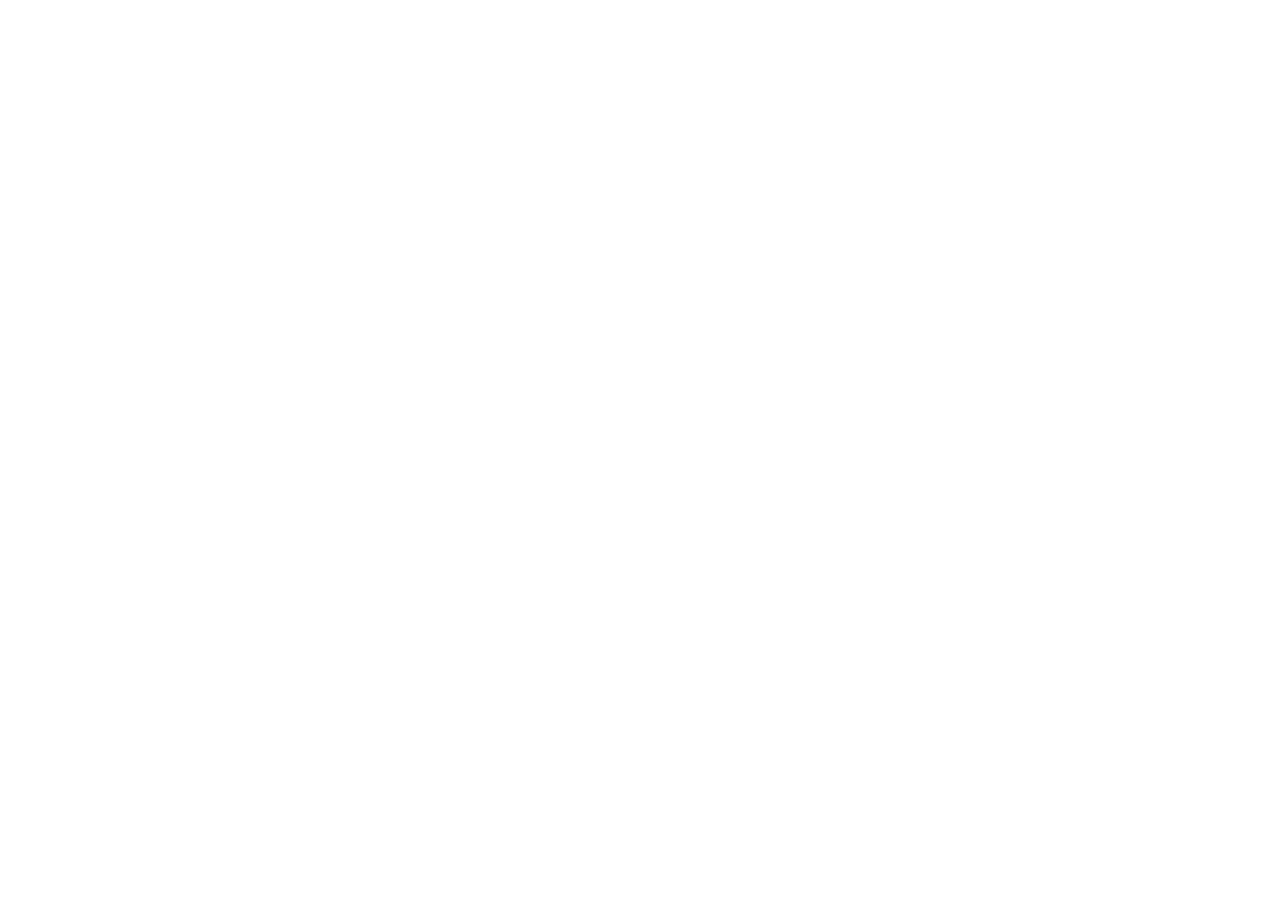
==== index.html @ c56d792c "initial commit" ====
<!DOCTYPE html>
<html lang="en">
  <head>
    <meta charset="UTF-8">
    <meta name="viewport" content="width=device-width, initial-scale=1.0">
    <meta http-equiv="X-UA-Compatible" content="ie=edge">
    <title>Patrick Jung | Home</title>
    <link rel="stylesheet" href="./style/style.css">
  </head>
  <body>
	<script src="script.js"></script>
  </body>
</html>
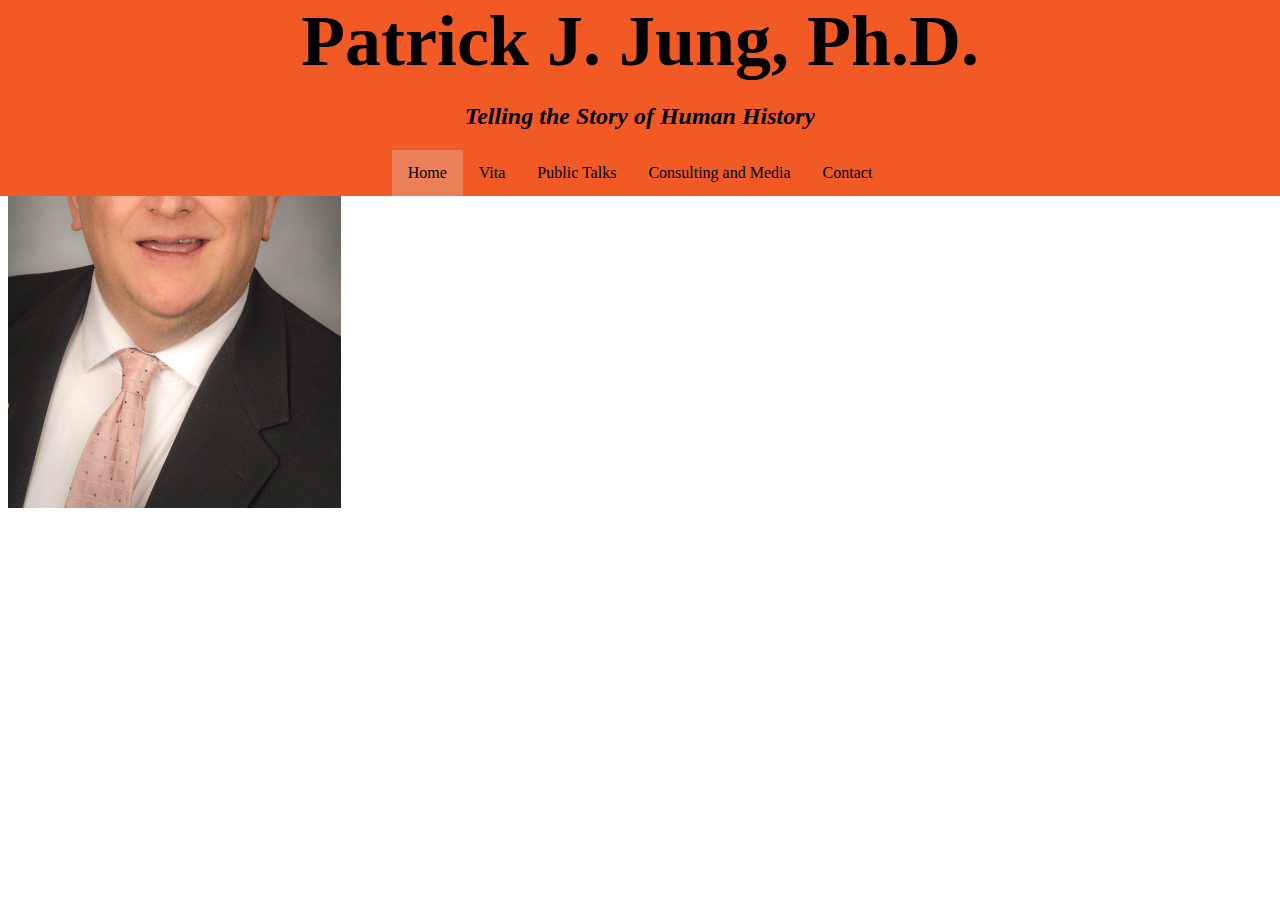
==== commit b16bdfae: "added changes to html and css" ====
--- a/index.html
+++ b/index.html
@@ -4,10 +4,28 @@
     <meta charset="UTF-8">
     <meta name="viewport" content="width=device-width, initial-scale=1.0">
     <meta http-equiv="X-UA-Compatible" content="ie=edge">
-    <title>Patrick Jung | Home</title>
+    <title>Dr. Patrick J. Jung | Home</title>
     <link rel="stylesheet" href="./style/style.css">
   </head>
   <body>
+    <header>
+        <h1 class="header-text">Patrick J. Jung, Ph.D. </h1>
+        <h2 class="header-text">Telling the Story of Human History</h2>
+        <nav>
+          <ul>
+              <li><a class="Active">Home</a></li>
+              <li><a>Vita</a></li>
+              <li><a>Public Talks</a></li>
+              <li><a>Consulting and Media</a></li>
+              <li><a>Contact</a></li>
+          </ul>
+      </nav>
+    </header>
+    <main>
+      <div class="portrait-div">
+      <img class="portrait" src="./assets/Jung, Patrick 2020 4x6.jpg">
+      </div>
+    </main>
 	<script src="script.js"></script>
   </body>
 </html>--- a/style/style.css
+++ b/style/style.css
@@ -0,0 +1,74 @@
+*{
+    overflow: hidden;
+}
+body {
+    background-image: url("../assets/banner.jpg");
+    background-repeat: no-repeat;
+    background-attachment: fixed;
+    display: flex;
+    flex-direction: column;
+  }
+header {
+    width: 100%;
+    padding:0px;
+    margin:0px;
+    display: flex;
+    position: absolute;
+    flex-direction: column;
+    justify-content: center;
+    align-items: center;
+    background: #F15A24;
+    left: 0;
+    top:0;
+}
+  h1{
+    font-size: 72px;
+    font-family: Georgia, 'Times New Roman', Times, serif;
+    margin: auto;
+}
+    h2{
+    font-style: italic;
+    font-family: cursive;
+}
+ul {
+    list-style-type: none;
+    margin: 0;
+    padding: 0;
+    overflow: hidden;
+    background-color:#F15A24;
+  }
+  
+  li {
+    float: left;
+  }
+  
+  li a {
+    display: block;
+    color: black;
+    text-align: center;
+    padding: 14px 16px;
+    text-decoration: none;
+  }
+  
+  li a:hover {
+    background-color:#eb7f57;
+    ;
+  }
+
+  .Active{
+    background-color: #eb7f57;
+  }
+  main{
+    display: flex;
+    flex-direction: column;
+  }
+  .portrait-div{
+    float: left;
+    width:50%;
+    display:grid;
+  }
+  .portrait{
+    
+    width: 333px;
+    height: 500px;
+  }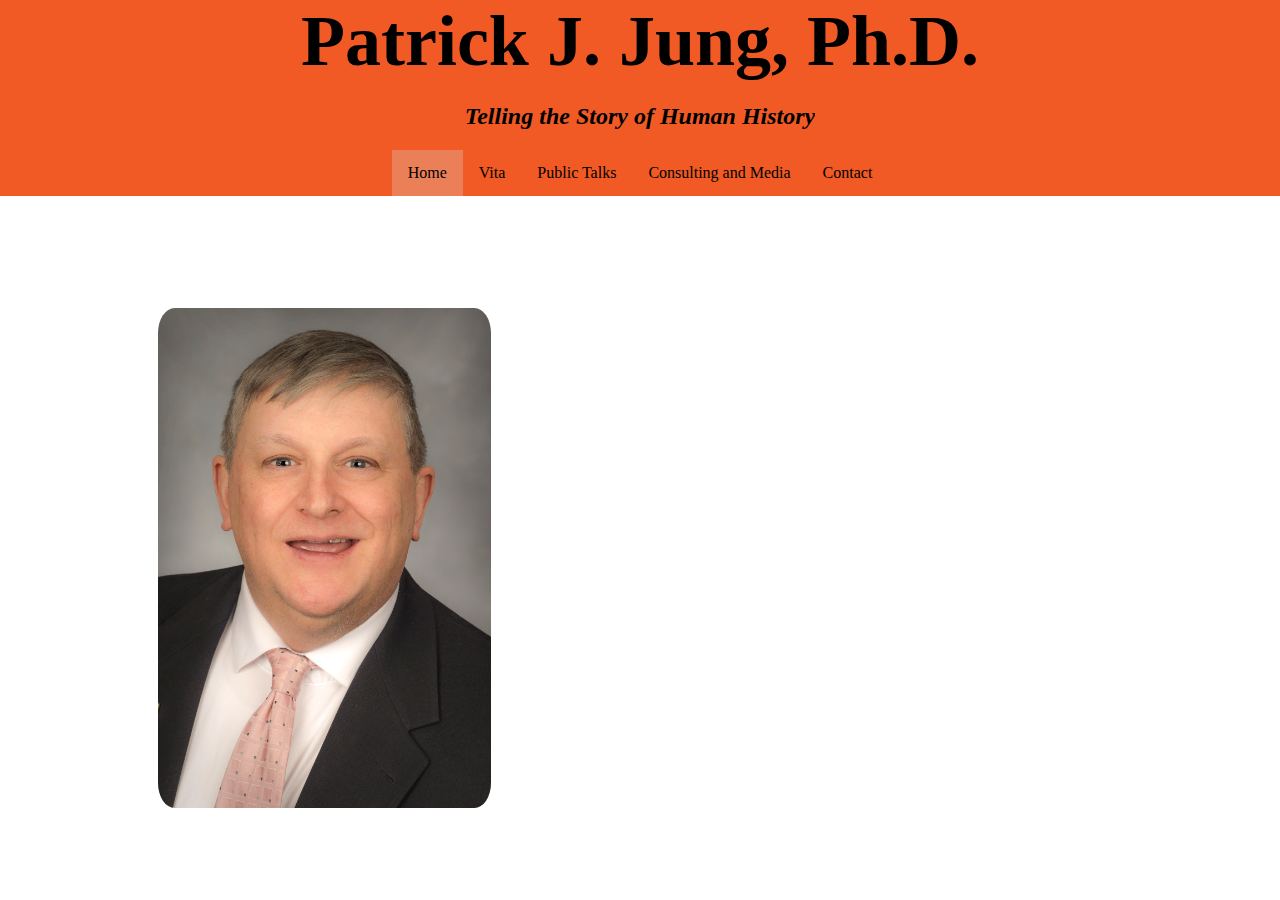
==== commit 15c10828: "committing html and css changes" ====
--- a/index.html
+++ b/index.html
@@ -22,9 +22,11 @@
       </nav>
     </header>
     <main>
+      <section class="row-1">
       <div class="portrait-div">
       <img class="portrait" src="./assets/Jung, Patrick 2020 4x6.jpg">
       </div>
+      </section>
     </main>
 	<script src="script.js"></script>
   </body>
--- a/style/style.css
+++ b/style/style.css
@@ -52,7 +52,7 @@
   
   li a:hover {
     background-color:#eb7f57;
-    ;
+    cursor: pointer;
   }
 
   .Active{
@@ -62,13 +62,18 @@
     display: flex;
     flex-direction: column;
   }
+  .row-1{
+    display: inline;
+  }
   .portrait-div{
     float: left;
     width:50%;
-    display:grid;
   }
   .portrait{
-    
+    display: block;
+    margin:auto;
+    margin-top: 300px;
     width: 333px;
     height: 500px;
-  }+    border-radius: 5%;
+  }
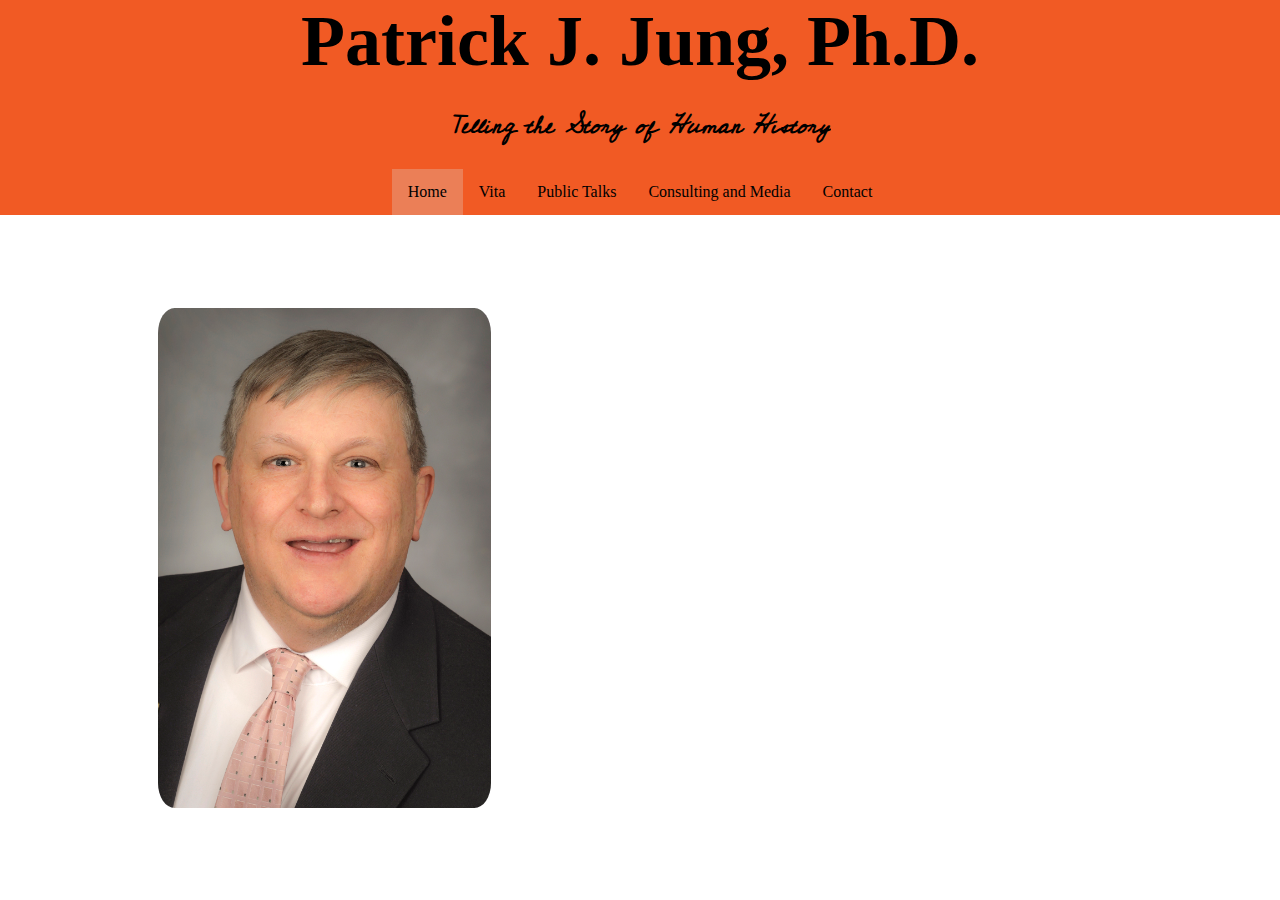
==== commit 741d8765: "added new font to page" ====
--- a/index.html
+++ b/index.html
@@ -5,6 +5,9 @@
     <meta name="viewport" content="width=device-width, initial-scale=1.0">
     <meta http-equiv="X-UA-Compatible" content="ie=edge">
     <title>Dr. Patrick J. Jung | Home</title>
+    <link rel="preconnect" href="https://fonts.googleapis.com">
+    <link rel="preconnect" href="https://fonts.gstatic.com" crossorigin>
+    <link href="https://fonts.googleapis.com/css2?family=Cedarville+Cursive&display=swap" rel="stylesheet"> 
     <link rel="stylesheet" href="./style/style.css">
   </head>
   <body>
--- a/style/style.css
+++ b/style/style.css
@@ -27,8 +27,8 @@
     margin: auto;
 }
     h2{
-    font-style: italic;
-    font-family: cursive;
+      font-family: 'Cedarville Cursive', cursive;
+      font-style: italic;
 }
 ul {
     list-style-type: none;
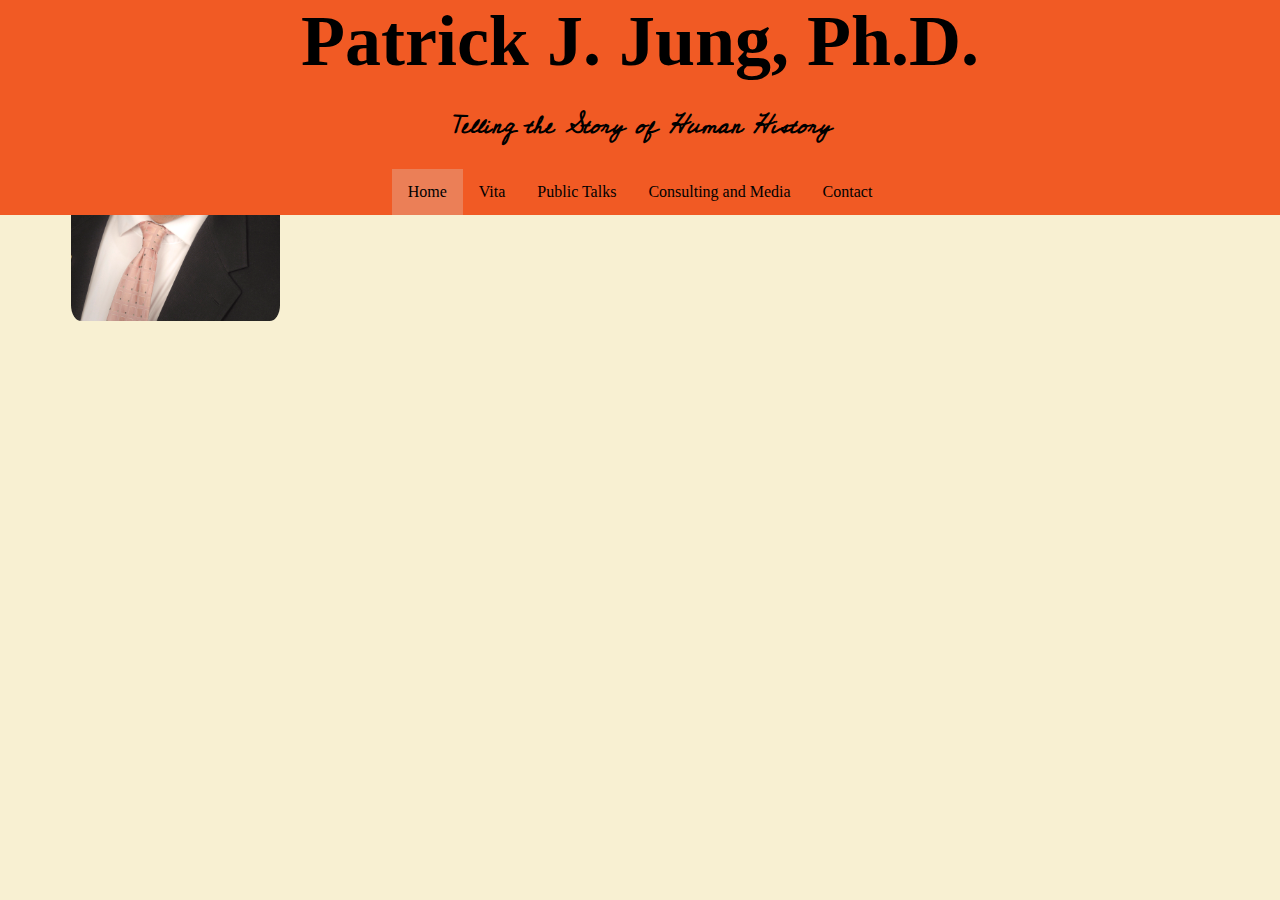
==== commit fc031f4d: "staging changes to layout" ====
--- a/index.html
+++ b/index.html
@@ -10,6 +10,7 @@
     <link href="https://fonts.googleapis.com/css2?family=Cedarville+Cursive&display=swap" rel="stylesheet"> 
     <link rel="stylesheet" href="./style/style.css">
   </head>
+  <main>
   <body>
     <header>
         <h1 class="header-text">Patrick J. Jung, Ph.D. </h1>
@@ -24,8 +25,9 @@
           </ul>
       </nav>
     </header>
-    <main>
+
       <section class="row-1">
+        <img class="banner-img" src="./assets/banner.jpg">
       <div class="portrait-div">
       <img class="portrait" src="./assets/Jung, Patrick 2020 4x6.jpg">
       </div>
--- a/style/style.css
+++ b/style/style.css
@@ -1,12 +1,8 @@
-*{
-    overflow: hidden;
-}
+
 body {
-    background-image: url("../assets/banner.jpg");
-    background-repeat: no-repeat;
-    background-attachment: fixed;
     display: flex;
     flex-direction: column;
+    background-color: #F8F0D2;
   }
 header {
     width: 100%;
@@ -65,15 +61,19 @@
   .row-1{
     display: inline;
   }
+  .banner-img{
+    width:100%;
+    padding: 0px;
+    margin: 0px;
+  }
   .portrait-div{
     float: left;
     width:50%;
   }
   .portrait{
-    display: block;
+    display: inline;
     margin:auto;
-    margin-top: 300px;
-    width: 333px;
-    height: 500px;
+    margin-left: 10%;
+    width: 33%;
     border-radius: 5%;
   }
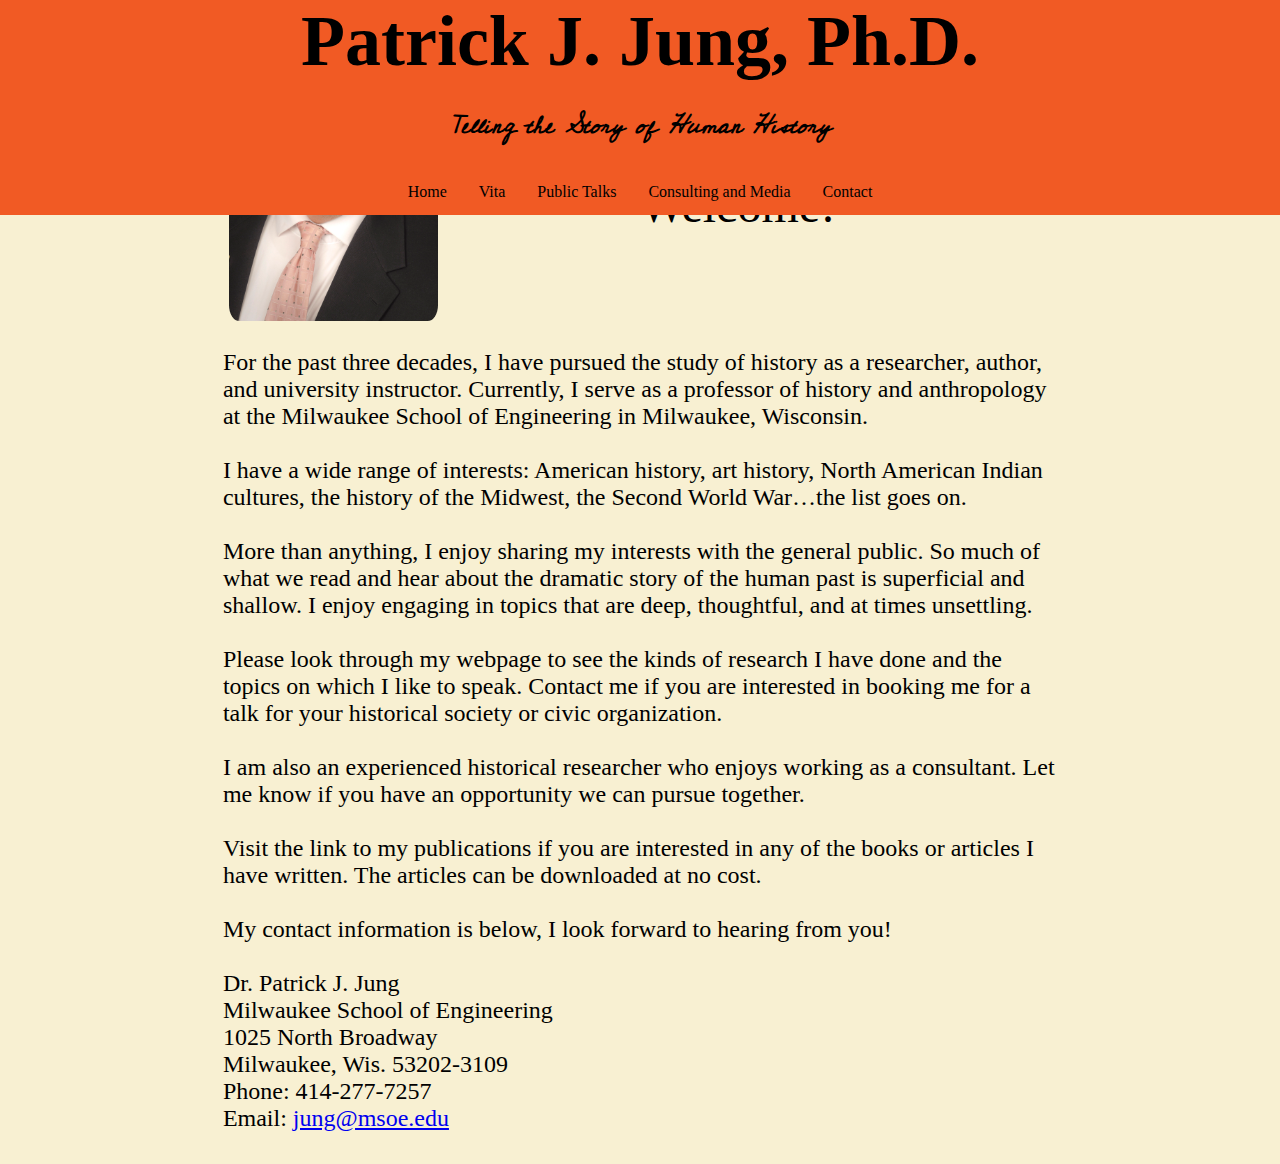
==== commit bbd00a08: "added vita page, having troule impplementing second ul" ====
--- a/index.html
+++ b/index.html
@@ -16,21 +16,48 @@
         <h1 class="header-text">Patrick J. Jung, Ph.D. </h1>
         <h2 class="header-text">Telling the Story of Human History</h2>
         <nav>
-          <ul>
-              <li><a class="Active">Home</a></li>
-              <li><a>Vita</a></li>
-              <li><a>Public Talks</a></li>
-              <li><a>Consulting and Media</a></li>
-              <li><a>Contact</a></li>
+          <ul class="page-header">
+              <li><a class="header-li" id="Active">Home</a></li>
+              <li><a href="vita.html" class="header-li">Vita</a></li>
+              <li><a class="header-li">Public Talks</a></li>
+              <li><a class="header-li">Consulting and Media</a></li>
+              <li><a class="header-li">Contact</a></li>
           </ul>
       </nav>
     </header>
 
       <section class="row-1">
-        <img class="banner-img" src="./assets/banner.jpg">
+      <img class="banner-img" src="./assets/banner.jpg">
       <div class="portrait-div">
       <img class="portrait" src="./assets/Jung, Patrick 2020 4x6.jpg">
       </div>
+      <div class="greeting">
+        <p>Welcome!</p>
+      </div>
+      </section>
+      <section class="main-text-section">
+        <p>
+          For the past three decades, I have pursued the study of history as a researcher, author, and university instructor. Currently, I serve as a professor of history and anthropology at the Milwaukee School of Engineering in Milwaukee, Wisconsin.<br><br>
+
+I have a wide range of interests: American history, art history, North American Indian cultures, the history of the Midwest, the Second World War…the list goes on.<br><br>
+
+More than anything, I enjoy sharing my interests with the general public. So much of what we read and hear about the dramatic story of the human past is superficial and shallow. I enjoy engaging in topics that are deep, thoughtful, and at times unsettling.<br><br>
+
+Please look through my webpage to see the kinds of research I have done and the topics on which I like to speak. Contact me if you are interested in booking me for a talk for your historical society or civic organization.<br><br>
+
+I am also an experienced historical researcher who enjoys working as a consultant. Let me know if you have an opportunity we can pursue together.<br><br>
+
+Visit the link to my publications if you are interested in any of the books or articles I have written. The articles can be downloaded at no cost.<br><br>
+
+My contact information is below, I look forward to hearing from you!<br><br>
+
+Dr. Patrick J. Jung<br>
+Milwaukee School of Engineering<br>
+1025 North Broadway<br>
+Milwaukee, Wis.  53202-3109<br>
+Phone: 414-277-7257<br>
+Email: <a href="mailto: jung@msoe.edu">jung@msoe.edu</a><br>
+        </p>
       </section>
     </main>
 	<script src="script.js"></script>
--- a/style/style.css
+++ b/style/style.css
@@ -73,7 +73,21 @@
   .portrait{
     display: inline;
     margin:auto;
-    margin-left: 10%;
+    margin-left: 35%;
     width: 33%;
     border-radius: 5%;
   }
+  .greeting{
+    margin-top: 150px;
+    font-size: 48px;
+}
+.main-text-section{
+  width:66%;
+  margin: auto;
+  font-size: 24px;
+}
+.page-title{
+  margin-left: 15%;
+  margin-top: 250px;
+  font-size: 48px;
+}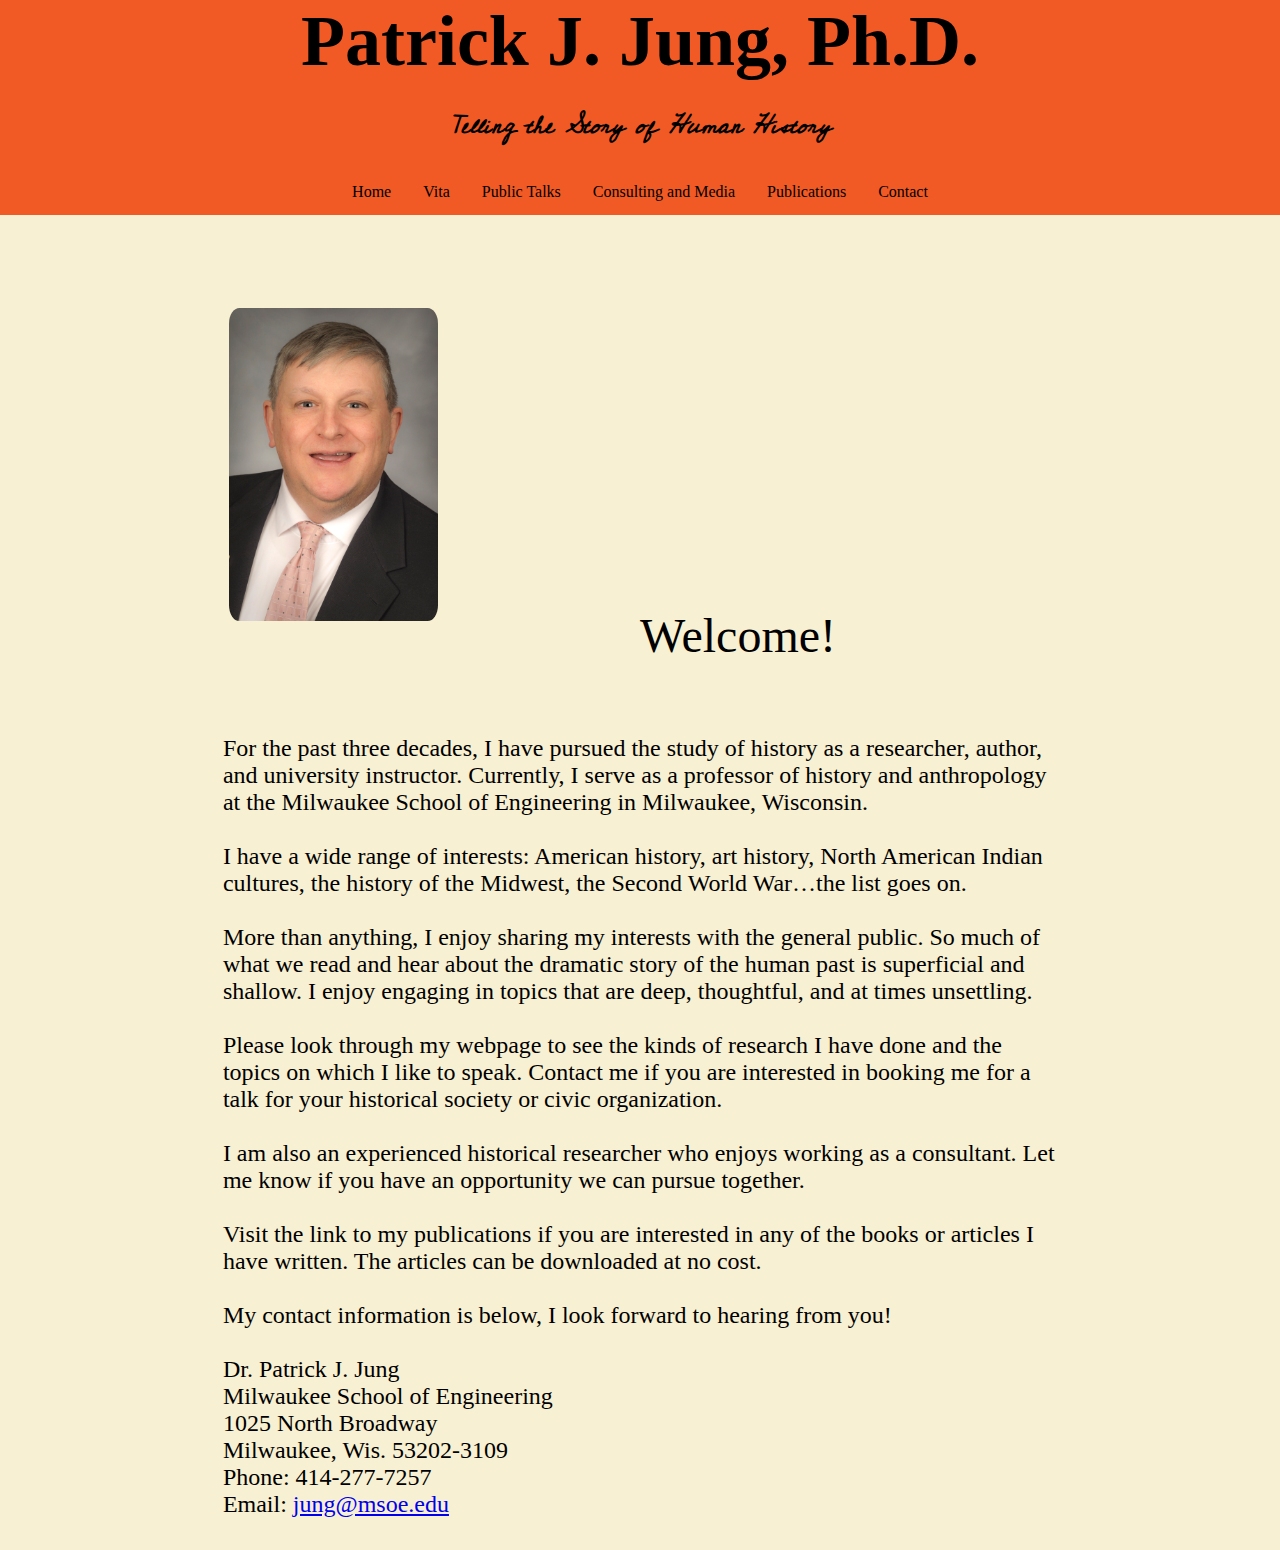
==== commit d9f4dde0: "added new pages, fixed header issues" ====
--- a/index.html
+++ b/index.html
@@ -17,17 +17,18 @@
         <h2 class="header-text">Telling the Story of Human History</h2>
         <nav>
           <ul class="page-header">
-              <li><a class="header-li" id="Active">Home</a></li>
-              <li><a href="vita.html" class="header-li">Vita</a></li>
-              <li><a class="header-li">Public Talks</a></li>
-              <li><a class="header-li">Consulting and Media</a></li>
-              <li><a class="header-li">Contact</a></li>
-          </ul>
+            <li class="header-li"><a class="header-li" id="Active">Home</a></li>
+            <li class="header-li"><a href="vita.html" class="header-li">Vita</a></li>
+            <li class="header-li"><a href="talks.html" class="header-li">Public Talks</a></li>
+            <li class="header-li"><a href="consulting.html" class="header-li">Consulting and Media</a></li>
+            <li class="header-li"><a href="publications.html" class="header-li">Publications</a></li>
+            <li class="header-li"><a href="contact.html" class="header-li">Contact</a></li>
+        </ul>
       </nav>
     </header>
 
       <section class="row-1">
-      <img class="banner-img" src="./assets/banner.jpg">
+      <!--<img class="banner-img" src="./assets/banner.jpg">-->
       <div class="portrait-div">
       <img class="portrait" src="./assets/Jung, Patrick 2020 4x6.jpg">
       </div>
--- a/style/style.css
+++ b/style/style.css
@@ -26,7 +26,7 @@
       font-family: 'Cedarville Cursive', cursive;
       font-style: italic;
 }
-ul {
+.page-header {
     list-style-type: none;
     margin: 0;
     padding: 0;
@@ -34,11 +34,11 @@
     background-color:#F15A24;
   }
   
-  li {
+  .header-li {
     float: left;
   }
   
-  li a {
+  .header-li a {
     display: block;
     color: black;
     text-align: center;
@@ -46,7 +46,7 @@
     text-decoration: none;
   }
   
-  li a:hover {
+  .header-li a:hover {
     background-color:#eb7f57;
     cursor: pointer;
   }
@@ -73,12 +73,13 @@
   .portrait{
     display: inline;
     margin:auto;
+    margin-top: 300px;
     margin-left: 35%;
     width: 33%;
     border-radius: 5%;
   }
   .greeting{
-    margin-top: 150px;
+    margin-top: 600px;
     font-size: 48px;
 }
 .main-text-section{
@@ -87,7 +88,15 @@
   font-size: 24px;
 }
 .page-title{
-  margin-left: 15%;
   margin-top: 250px;
   font-size: 48px;
+  text-align: center;
+}
+.vita-ul{
+  margin-left: 25%;
+  font-size: larger;
+  line-height: 2em;
+}
+.vita-li{
+
 }